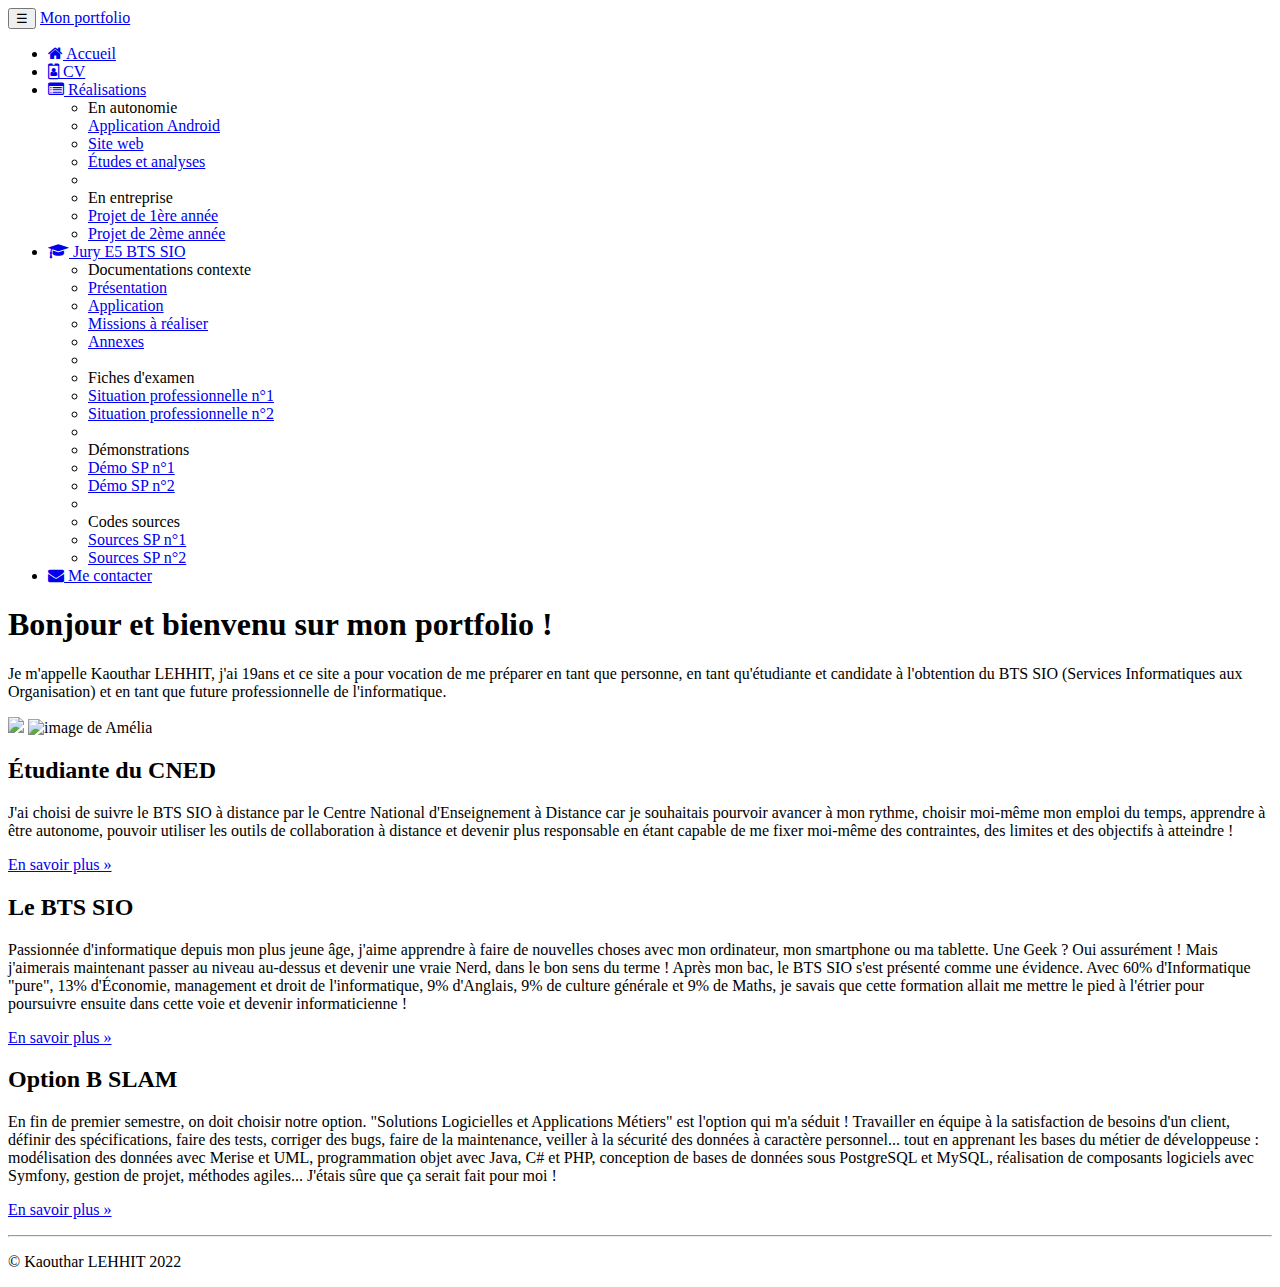
==== index.html @ caaaa3c5 "page d'accueil avancé" ====
<!doctype html>
<html lang="fr">
    <head>
        <!-- Required meta tags -->
        <meta charset="utf-8">
        <meta name="viewport" content="width=device-width, initial-scale=1, shrink-to-fit=no">
        <meta name="description" content="Portfolio de Kaouthar LEHHIT - BTS SIO SLAM">
        <meta name="author" content="Kaouthar LEHHIT">



        <!-- Bootstrap CSS -->
        <link rel="stylesheet" href="https://cdn.jsdelivr.net/npm/bootstrap@4.6.2/dist/css/bootstrap.min.css" integrity="sha384-xOolHFLEh07PJGoPkLv1IbcEPTNtaed2xpHsD9ESMhqIYd0nLMwNLD69Npy4HI+N" crossorigin="anonymous">
        <link rel="icon" href="favicon.ico">
        <link href="https://maxcdn.bootstrapcdn.com/font-awesome/4.7.0/css/font-awesome.min.css"
              rel="stylesheet">
        <title>Portfolio de Kaouthar LEHHIT(BTS SIO 2022)</title>
    </head>
    <body>

        <nav class="navbar navbar-dark bg-dark fixed-top navbar-expand-md">
            <div class="container">
                <button type="button" class="navbar-toggler" data-toggle="collapse"
                        data-target="#navbar" aria-controls="navbar">
                    <span class="sr-only">Navigation raccourcie</span>☰
                </button>
                <a class="navbar-brand" href="#">Mon portfolio</a>
                <div id="navbar" class="navbar-collapse collapse">
                    <ul class="nav navbar-nav">    
                        <li class="active nav-item">
                            <a href="index.html" class="nav-link">
                                <span class="fa fa-home"></span> Accueil
                            </a>
                        </li>
                        <li class="nav-item">
                            <a href="cv.html" class="nav-link">
                                <span class="fa fa-id-badge"></span> CV
                            </a>
                        </li>
                        <li class="dropdown nav-item">
                            <a href="#" class="dropdown-toggle nav-link"
                               data-toggle="dropdown" role="button">
                                <span class="fa fa-list-alt"></span> Réalisations <span class="caret"></span>
                            </a>
                            <ul class="dropdown-menu" role="menu">
                                <li role="presentation" class="dropdown-header dropdown-item">
                                    En autonomie</li>
                                <li role="presentation" class="dropdown-item">
                                    <a role="menuitem" href="#">Application Android</a>
                                </li>
                                <li role="presentation" class="dropdown-item">
                                    <a role="menuitem" href="#">Site web</a>
                                </li>
                                <li role="presentation" class="dropdown-item">
                                    <a role="menuitem" href="#">Études et analyses</a>
                                </li>
                                <li role="presentation" class="dropdown-divider"></li>
                                <li role="presentation" class="dropdown-header dropdown-item">
                                    En entreprise</li>
                                <li role="presentation" class="dropdown-item">
                                    <a role="menuitem" href="#">Projet de 1ère année</a>
                                </li>
                                <li role="presentation" class="dropdown-item">
                                    <a role="menuitem" href="#">Projet de 2ème année</a>
                                </li>
                            </ul>
                        </li>
                        <li class="dropdown nav-item">
                            <a href="#" class="dropdown-toggle nav-link"
                               data-toggle="dropdown" role="button">
                                <span class="fa fa-graduation-cap"></span>
                                Jury E5 BTS SIO
                                <span class="caret"></span>
                            </a>

                            <ul class="dropdown-menu" role="menu">
                                <li class="dropdown-header dropdown-item" role="presentation">
                                    Documentations contexte</li>
                                <li role="presentation" class="dropdown-item">
                                    <a role="menuitem" href="#">Présentation</a></li>
                                <li role="presentation" class="dropdown-item">
                                    <a role="menuitem" href="#">Application</a></li>
                                <li role="presentation" class="dropdown-item">
                                    <a role="menuitem" href="#">Missions à réaliser</a></li>
                                <li role="presentation" class="dropdown-item">
                                    <a role="menuitem" href="#">Annexes</a></li>
                                <li role="presentation" class="dropdown-divider"></li>
                                <li role="presentation" class="dropdown-header dropdown-item">
                                    Fiches d'examen</li>
                                <li role="presentation" class="dropdown-item">
                                    <a role="menuitem" href="#">Situation professionnelle n°1</a></li>
                                <li role="presentation" class="dropdown-item">
                                    <a role="menuitem" href="#">Situation professionnelle n°2</a></li>
                                <li role="presentation" class="dropdown-divider"></li>
                                <li role="presentation" class="dropdown-header dropdown-item">
                                    Démonstrations</li>
                                <li role="presentation" class="dropdown-item">
                                    <a role="menuitem" href="#">Démo SP n°1</a></li>
                                <li role="presentation" class="dropdown-item">
                                    <a role="menuitem" href="#">Démo SP n°2</a></li>
                                <li role="presentation" class="dropdown-divider"></li>
                                <li role="presentation" class="dropdown-header dropdown-item">
                                    Codes sources</li>
                                <li role="presentation" class="dropdown-item">
                                    <a role="menuitem" href="#">Sources SP n°1</a></li>
                                <li role="presentation" class="dropdown-item">
                                    <a role="menuitem" href="#">Sources SP n°2</a></li>
                            </ul>
                        </li>
                        <li class="nav-item">
                            <a href="#" class="nav-link"><span class="fa fa-envelope"></span>
                                Me contacter
                            </a>
                        </li>
                    </ul>
                </div>
            </div>
        </nav>

        <!-- Optional JavaScript; choose one of the two! -->

        <!-- Option 1: jQuery and Bootstiiiirap Bundle (includes Popper) -->
        <script src="https://cdn.jsdelivr.net/npm/jquery@3.5.1/dist/jquery.slim.min.js" integrity="sha384-DfXdz2htPH0lsSSs5nCTpuj/zy4C+OGpamoFVy38MVBnE+IbbVYUew+OrCXaRkfj" crossorigin="anonymous"></script>
        <script src="https://cdn.jsdelivr.net/npm/bootstrap@4.6.2/dist/js/bootstrap.bundle.min.js" integrity="sha384-Fy6S3B9q64WdZWQUiU+q4/2Lc9npb8tCaSX9FK7E8HnRr0Jz8D6OP9dO5Vg3Q9ct" crossorigin="anonymous"></script>

        <!-- Option 2: Separate Popper and Bootstrap JS -->
        <!--
        <script src="https://cdn.jsdelivr.net/npm/jquery@3.5.1/dist/jquery.slim.min.js" integrity="sha384-DfXdz2htPH0lsSSs5nCTpuj/zy4C+OGpamoFVy38MVBnE+IbbVYUew+OrCXaRkfj" crossorigin="anonymous"></script>
        <script src="https://cdn.jsdelivr.net/npm/popper.js@1.16.1/dist/umd/popper.min.js" integrity="sha384-9/reFTGAW83EW2RDu2S0VKaIzap3H66lZH81PoYlFhbGU+6BZp6G7niu735Sk7lN" crossorigin="anonymous"></script>
        <script src="https://cdn.jsdelivr.net/npm/bootstrap@4.6.2/dist/js/bootstrap.min.js" integrity="sha384-+sLIOodYLS7CIrQpBjl+C7nPvqq+FbNUBDunl/OZv93DB7Ln/533i8e/mZXLi/P+" crossorigin="anonymous"></script>
        -->
        <div class="jumbotron">

            <h1>Bonjour et bienvenu sur mon portfolio ! </h1>
            <p>Je m'appelle Kaouthar LEHHIT, j'ai 19ans et ce site a pour vocation de me préparer en tant que personne, en tant qu'étudiante et candidate à l'obtention du BTS SIO (Services Informatiques aux Organisation) et en tant que future professionnelle de l'informatique.</p><img src="images/post-it.png">

            <img src="./images/AmeliaPilou.jpg" alt='image de Amélia'>


        </div> <!-- Emplacement pour le contenu principal de la page -->

        <footer>
            <div class="container">
                <div class="row">
                    <div class="col-lg-4">
                        <h2>Étudiante du CNED</h2>
                        <p>J'ai choisi de suivre le BTS SIO à distance par le Centre National
                            d'Enseignement à Distance car je souhaitais pourvoir avancer à mon rythme,
                            choisir moi-même mon emploi du temps, apprendre à être autonome, pouvoir
                            utiliser les outils de collaboration à distance et devenir plus responsable en
                            étant capable de me fixer moi-même des contraintes, des limites et des
                            objectifs à atteindre !
                        </p>
                        <p><a class="btn btn-secondary" href="http://www.cned.fr" target="_blank"
                              role="button">En savoir plus »</a>
                        </p>
                    </div>
                    <div class="col-lg-4">
                        <h2>Le BTS SIO</h2>
                        <p>Passionnée d'informatique depuis mon plus jeune âge, j'aime apprendre à faire
                            de nouvelles choses avec mon ordinateur, mon smartphone ou ma tablette. Une
                            Geek ? Oui assurément ! Mais j'aimerais maintenant passer au niveau au-dessus
                            et devenir une vraie Nerd, dans le bon sens du terme ! Après mon bac, le BTS
                            SIO s'est présenté comme une évidence. Avec 60% d'Informatique "pure", 13%
                            d'Économie, management et droit de l'informatique, 9% d'Anglais, 9% de culture
                            générale et 9% de Maths, je savais que cette formation allait me mettre le
                            pied à l'étrier pour poursuivre ensuite dans cette voie et devenir
                            informaticienne !
                        </p>
                        <p><a class="btn btn-secondary" href="https://fr.wikipedia.org/wiki/Brevet_de_tec
                              hnicien_supérieur_-_Services_informatiques_aux_organisations"
                              target="_blank" role="button">En savoir plus »</a>
                        </p>
                    </div>
                    <div class="col-lg-4">
                        <h2>Option B SLAM</h2>
                        <p>En fin de premier semestre, on doit choisir notre option. "Solutions
                            Logicielles et Applications Métiers" est l'option qui m'a séduit&nbsp;!
                            Travailler en équipe à la satisfaction de besoins d'un client, définir des
                            spécifications, faire des tests, corriger des bugs, faire de la maintenance,
                            veiller à la sécurité des données à caractère personnel... tout en apprenant
                            les bases du métier de développeuse : modélisation des données
                            avec Merise et UML, programmation objet avec Java, C# et PHP, conception
                            de bases de données sous PostgreSQL et MySQL, réalisation de
                            composants logiciels avec Symfony, gestion de projet, méthodes agiles...
                            J'étais sûre que ça serait fait pour moi !
                        </p>
                        <p><a class="btn btn-secondary" href="https://www.onisep.fr/Ressources/Univers-Fo
                              rmation/Formations/Post-bac/bts-services-informatiques-aux-organisations-op
                              tion-b-solutions-logicielles-et-applications-metiers" target="_blank"
                              role="button">En savoir plus »</a>
                        </p>
                    </div>
                </div>
                <hr>
                <p class="text-center" id="copyright">© Kaouthar LEHHIT 2022</p>
            </div>
        </footer>
    </body>
</html>
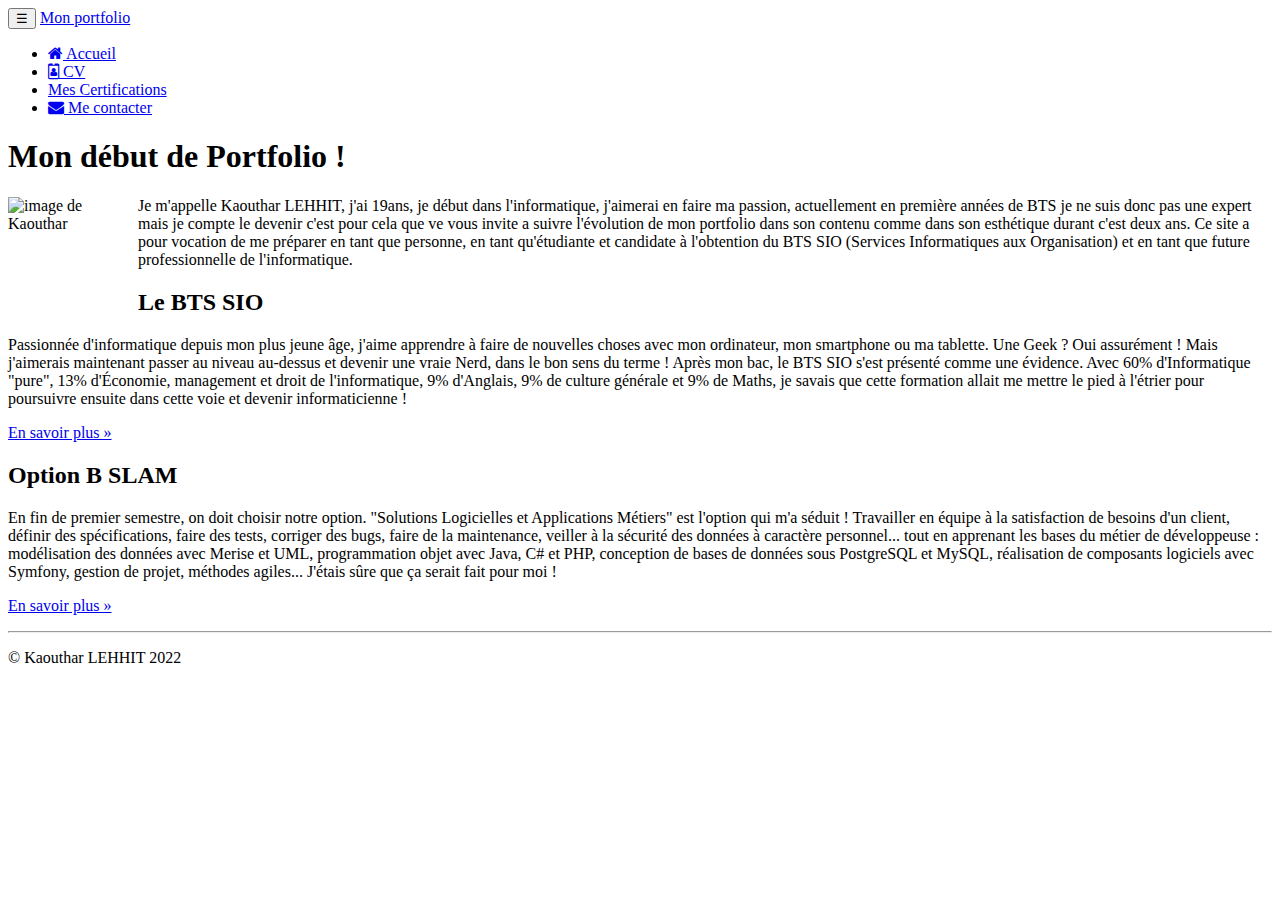
==== commit bb0a07ce: "Update index.html" ====
--- a/index.html
+++ b/index.html
@@ -8,12 +8,12 @@
         <meta name="author" content="Kaouthar LEHHIT">
 
 
-
         <!-- Bootstrap CSS -->
         <link rel="stylesheet" href="https://cdn.jsdelivr.net/npm/bootstrap@4.6.2/dist/css/bootstrap.min.css" integrity="sha384-xOolHFLEh07PJGoPkLv1IbcEPTNtaed2xpHsD9ESMhqIYd0nLMwNLD69Npy4HI+N" crossorigin="anonymous">
         <link rel="icon" href="favicon.ico">
         <link href="https://maxcdn.bootstrapcdn.com/font-awesome/4.7.0/css/font-awesome.min.css"
               rel="stylesheet">
+        <link rel="stylesheet" href="css/style.css">
         <title>Portfolio de Kaouthar LEHHIT(BTS SIO 2022)</title>
     </head>
     <body>
@@ -37,78 +37,15 @@
                                 <span class="fa fa-id-badge"></span> CV
                             </a>
                         </li>
-                        <li class="dropdown nav-item">
-                            <a href="#" class="dropdown-toggle nav-link"
-                               data-toggle="dropdown" role="button">
-                                <span class="fa fa-list-alt"></span> Réalisations <span class="caret"></span>
+                        
+                 <li class="nav-item">
+                            <a href="./certif.html" class="nav-link"><span class="bi bi-award-fill"></span>
+                                Mes Certifications
                             </a>
-                            <ul class="dropdown-menu" role="menu">
-                                <li role="presentation" class="dropdown-header dropdown-item">
-                                    En autonomie</li>
-                                <li role="presentation" class="dropdown-item">
-                                    <a role="menuitem" href="#">Application Android</a>
-                                </li>
-                                <li role="presentation" class="dropdown-item">
-                                    <a role="menuitem" href="#">Site web</a>
-                                </li>
-                                <li role="presentation" class="dropdown-item">
-                                    <a role="menuitem" href="#">Études et analyses</a>
-                                </li>
-                                <li role="presentation" class="dropdown-divider"></li>
-                                <li role="presentation" class="dropdown-header dropdown-item">
-                                    En entreprise</li>
-                                <li role="presentation" class="dropdown-item">
-                                    <a role="menuitem" href="#">Projet de 1ère année</a>
-                                </li>
-                                <li role="presentation" class="dropdown-item">
-                                    <a role="menuitem" href="#">Projet de 2ème année</a>
-                                </li>
-                            </ul>
                         </li>
-                        <li class="dropdown nav-item">
-                            <a href="#" class="dropdown-toggle nav-link"
-                               data-toggle="dropdown" role="button">
-                                <span class="fa fa-graduation-cap"></span>
-                                Jury E5 BTS SIO
-                                <span class="caret"></span>
-                            </a>
-
-                            <ul class="dropdown-menu" role="menu">
-                                <li class="dropdown-header dropdown-item" role="presentation">
-                                    Documentations contexte</li>
-                                <li role="presentation" class="dropdown-item">
-                                    <a role="menuitem" href="#">Présentation</a></li>
-                                <li role="presentation" class="dropdown-item">
-                                    <a role="menuitem" href="#">Application</a></li>
-                                <li role="presentation" class="dropdown-item">
-                                    <a role="menuitem" href="#">Missions à réaliser</a></li>
-                                <li role="presentation" class="dropdown-item">
-                                    <a role="menuitem" href="#">Annexes</a></li>
-                                <li role="presentation" class="dropdown-divider"></li>
-                                <li role="presentation" class="dropdown-header dropdown-item">
-                                    Fiches d'examen</li>
-                                <li role="presentation" class="dropdown-item">
-                                    <a role="menuitem" href="#">Situation professionnelle n°1</a></li>
-                                <li role="presentation" class="dropdown-item">
-                                    <a role="menuitem" href="#">Situation professionnelle n°2</a></li>
-                                <li role="presentation" class="dropdown-divider"></li>
-                                <li role="presentation" class="dropdown-header dropdown-item">
-                                    Démonstrations</li>
-                                <li role="presentation" class="dropdown-item">
-                                    <a role="menuitem" href="#">Démo SP n°1</a></li>
-                                <li role="presentation" class="dropdown-item">
-                                    <a role="menuitem" href="#">Démo SP n°2</a></li>
-                                <li role="presentation" class="dropdown-divider"></li>
-                                <li role="presentation" class="dropdown-header dropdown-item">
-                                    Codes sources</li>
-                                <li role="presentation" class="dropdown-item">
-                                    <a role="menuitem" href="#">Sources SP n°1</a></li>
-                                <li role="presentation" class="dropdown-item">
-                                    <a role="menuitem" href="#">Sources SP n°2</a></li>
-                            </ul>
-                        </li>
+                
                         <li class="nav-item">
-                            <a href="#" class="nav-link"><span class="fa fa-envelope"></span>
+                            <a href="formulaire.html" class="nav-link"><span class="fa fa-envelope"></span>
                                 Me contacter
                             </a>
                         </li>
@@ -131,30 +68,18 @@
         -->
         <div class="jumbotron">
 
-            <h1>Bonjour et bienvenu sur mon portfolio ! </h1>
-            <p>Je m'appelle Kaouthar LEHHIT, j'ai 19ans et ce site a pour vocation de me préparer en tant que personne, en tant qu'étudiante et candidate à l'obtention du BTS SIO (Services Informatiques aux Organisation) et en tant que future professionnelle de l'informatique.</p><img src="images/post-it.png">
+            <h1>Mon début de Portfolio ! </h1>
+            <img src="./images/kaou.jpg" width="120px" height="120px" alt='image de Kaouthar'>
 
-            <img src="./images/AmeliaPilou.jpg" alt='image de Amélia'>
-
+            <p>Je m'appelle Kaouthar LEHHIT, j'ai 19ans, je début dans l'informatique, j'aimerai en faire ma passion, actuellement en première années de BTS je ne suis donc pas une expert mais je compte le devenir c'est pour cela que ve vous invite a suivre l'évolution de mon portfolio dans son contenu comme dans son esthétique durant c'est deux ans. Ce site a pour vocation de me préparer en tant que personne, en tant qu'étudiante et candidate à l'obtention du BTS SIO (Services Informatiques aux Organisation) et en tant que future professionnelle de l'informatique.
+            
 
         </div> <!-- Emplacement pour le contenu principal de la page -->
 
         <footer>
             <div class="container">
                 <div class="row">
-                    <div class="col-lg-4">
-                        <h2>Étudiante du CNED</h2>
-                        <p>J'ai choisi de suivre le BTS SIO à distance par le Centre National
-                            d'Enseignement à Distance car je souhaitais pourvoir avancer à mon rythme,
-                            choisir moi-même mon emploi du temps, apprendre à être autonome, pouvoir
-                            utiliser les outils de collaboration à distance et devenir plus responsable en
-                            étant capable de me fixer moi-même des contraintes, des limites et des
-                            objectifs à atteindre !
-                        </p>
-                        <p><a class="btn btn-secondary" href="http://www.cned.fr" target="_blank"
-                              role="button">En savoir plus »</a>
-                        </p>
-                    </div>
+                   
                     <div class="col-lg-4">
                         <h2>Le BTS SIO</h2>
                         <p>Passionnée d'informatique depuis mon plus jeune âge, j'aime apprendre à faire
@@ -197,4 +122,4 @@
             </div>
         </footer>
     </body>
-</html>+</html>
--- a/css/style.css
+++ b/css/style.css
@@ -0,0 +1,4 @@
+.jumbotron img{
+    float:left;
+    margin-right: 10px;
+}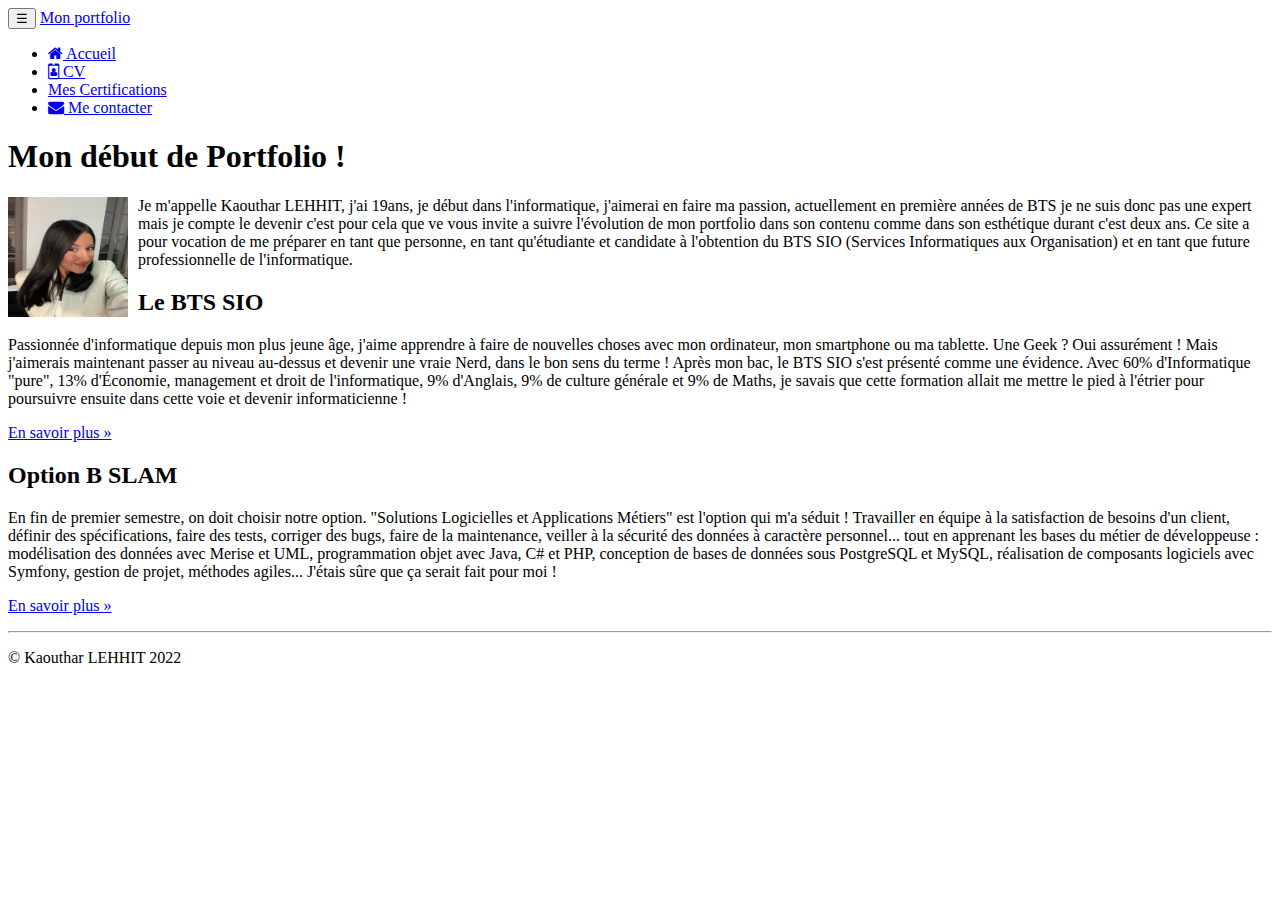
==== commit 1f0f8b69: "Update index.html" ====
--- a/index.html
+++ b/index.html
@@ -39,7 +39,7 @@
                         </li>
                         
                  <li class="nav-item">
-                            <a href="./certif.html" class="nav-link"><span class="bi bi-award-fill"></span>
+                            <a href="certif.html" class="nav-link"><span class="bi bi-award-fill"></span>
                                 Mes Certifications
                             </a>
                         </li>
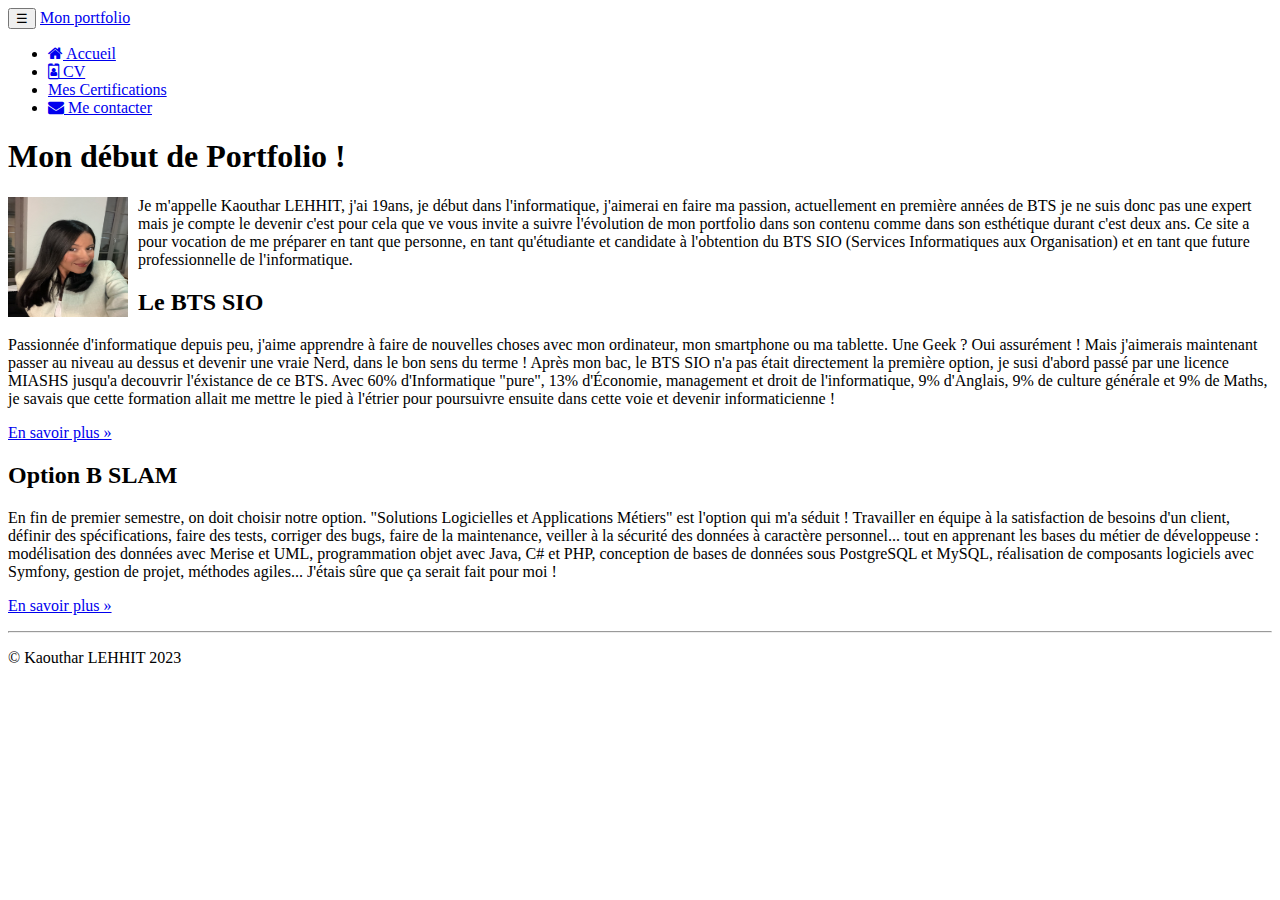
==== commit b8776495: "Update index.html" ====
--- a/index.html
+++ b/index.html
@@ -39,7 +39,7 @@
                         </li>
                         
                  <li class="nav-item">
-                            <a href="certif.html" class="nav-link"><span class="bi bi-award-fill"></span>
+                            <a href="./certif.html" class="nav-link"><span class="bi bi-award-fill"></span>
                                 Mes Certifications
                             </a>
                         </li>
@@ -82,15 +82,15 @@
                    
                     <div class="col-lg-4">
                         <h2>Le BTS SIO</h2>
-                        <p>Passionnée d'informatique depuis mon plus jeune âge, j'aime apprendre à faire
-                            de nouvelles choses avec mon ordinateur, mon smartphone ou ma tablette. Une
-                            Geek ? Oui assurément ! Mais j'aimerais maintenant passer au niveau au-dessus
-                            et devenir une vraie Nerd, dans le bon sens du terme ! Après mon bac, le BTS
-                            SIO s'est présenté comme une évidence. Avec 60% d'Informatique "pure", 13%
-                            d'Économie, management et droit de l'informatique, 9% d'Anglais, 9% de culture
-                            générale et 9% de Maths, je savais que cette formation allait me mettre le
-                            pied à l'étrier pour poursuivre ensuite dans cette voie et devenir
-                            informaticienne !
+                        <p>Passionnée d'informatique depuis peu, j'aime
+                            apprendre à faire de nouvelles choses avec mon ordinateur, mon smartphone
+                            ou ma tablette. Une Geek ? Oui assurément ! Mais j'aimerais maintenant
+                            passer au niveau au dessus et devenir une vraie Nerd, dans le bon sens
+                            du terme ! Après mon bac, le BTS SIO n'a pas était directement la première option, je susi d'abord passé par une licence MIASHS jusqu'a decouvrir l'éxistance de ce BTS. Avec 60% d'Informatique "pure",
+                            13% d'Économie, management et droit de l'informatique,
+                            9% d'Anglais, 9% de culture générale et 9% de Maths, je
+                            savais que cette formation allait me mettre le pied à l'étrier
+                            pour poursuivre ensuite dans cette voie et devenir informaticienne !
                         </p>
                         <p><a class="btn btn-secondary" href="https://fr.wikipedia.org/wiki/Brevet_de_tec
                               hnicien_supérieur_-_Services_informatiques_aux_organisations"
@@ -118,7 +118,7 @@
                     </div>
                 </div>
                 <hr>
-                <p class="text-center" id="copyright">© Kaouthar LEHHIT 2022</p>
+                <p class="text-center" id="copyright">© Kaouthar LEHHIT 2023</p>
             </div>
         </footer>
     </body>
